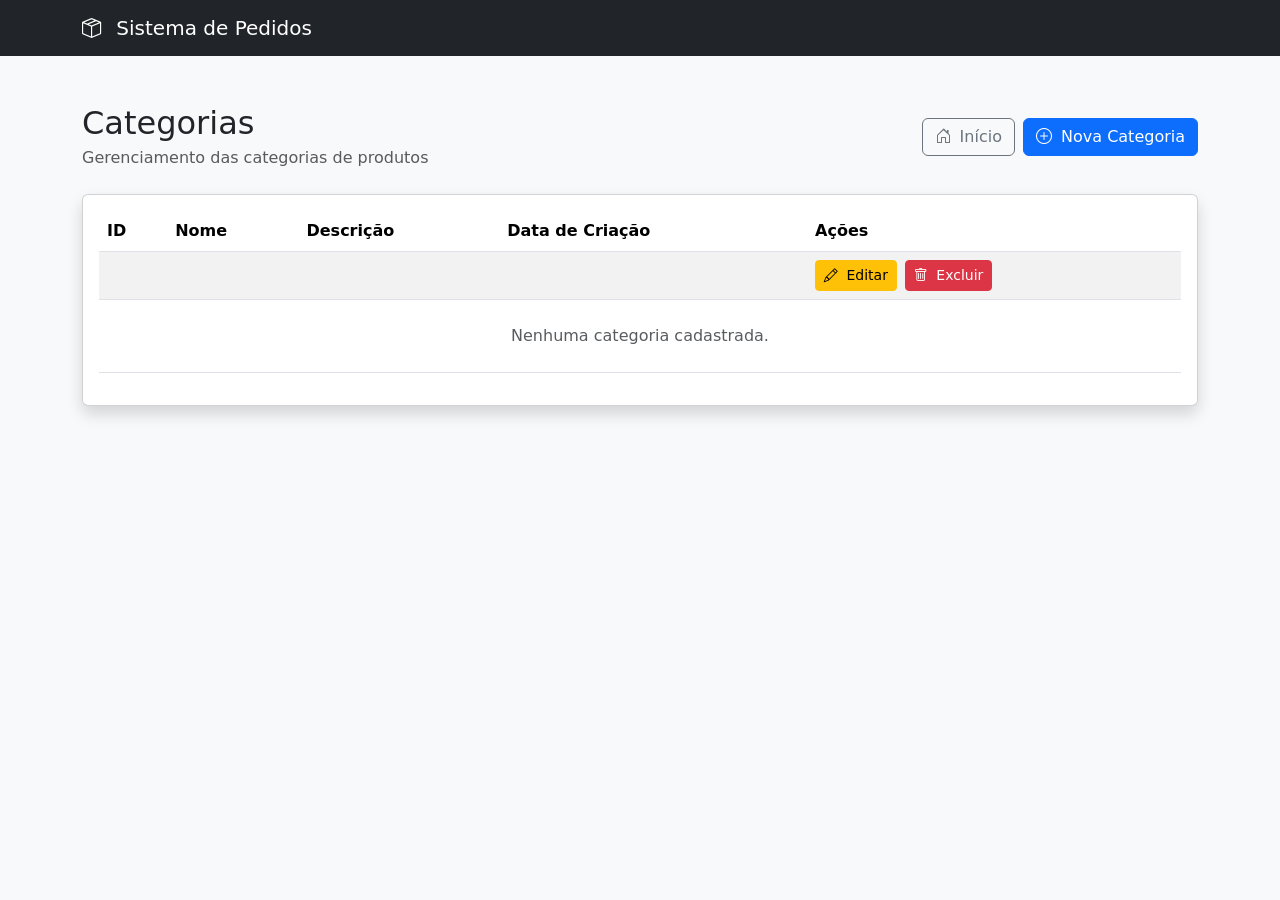
==== src/main/resources/templates/Categorias/lista.html @ 23402bbd "Implementação de categorias" ====
<!DOCTYPE html>
<html lang="pt-BR"
      xmlns:th="http://www.thymeleaf.org">

<head>

    <meta charset="UTF-8">

    <meta name="viewport"
          content="width=device-width, initial-scale=1">

    <title>Categorias</title>


    <!-- Bootstrap -->

    <link
            href="https://cdn.jsdelivr.net/npm/bootstrap@5.3.8/dist/css/bootstrap.min.css"
            rel="stylesheet">


    <!-- Bootstrap Icons -->

    <link
            rel="stylesheet"
            href="https://cdn.jsdelivr.net/npm/bootstrap-icons@1.13.1/font/bootstrap-icons.min.css">


    <!-- CSS -->

    <link
            rel="stylesheet"
            th:href="@{/css/style.css}">

</head>


<body class="bg-light">


<!-- NAVBAR -->

<nav class="navbar navbar-dark bg-dark">

    <div class="container">

        <a
                class="navbar-brand"
                th:href="@{/}">

            <i class="bi bi-box-seam me-2"></i>

            Sistema de Pedidos

        </a>

    </div>

</nav>


<!-- CONTEÚDO -->

<div class="container mt-5 mb-5">


    <!-- CABEÇALHO -->

    <div class="d-flex flex-wrap justify-content-between align-items-center gap-3 mb-4">

        <div>

            <h2 class="mb-1">
                Categorias
            </h2>

            <p class="text-muted mb-0">
                Gerenciamento das categorias de produtos
            </p>

        </div>


        <div class="d-flex flex-wrap gap-2">

            <a
                    th:href="@{/}"
                    class="btn btn-outline-secondary">

                <i class="bi bi-house-door me-1"></i>

                Início

            </a>


            <a
                    th:href="@{/categorias/novo}"
                    class="btn btn-primary">

                <i class="bi bi-plus-circle me-1"></i>

                Nova Categoria

            </a>

        </div>

    </div>


    <!-- TABELA -->

    <div class="card shadow">

        <div class="card-body">

            <div class="table-responsive">

                <table class="table table-striped table-hover align-middle">

                    <thead>

                    <tr>

                        <th>ID</th>

                        <th>Nome</th>

                        <th>Descrição</th>

                        <th>Data de Criação</th>

                        <th>Ações</th>

                    </tr>

                    </thead>


                    <tbody>


                    <!-- CATEGORIAS -->

                    <tr th:each="categoria : ${categorias}">

                        <td th:text="${categoria.id}">
                        </td>


                        <td th:text="${categoria.nome}">
                        </td>


                        <td th:text="${categoria.descricao}">
                        </td>


                        <td th:text="${categoria.dataCriacao}">
                        </td>


                        <!-- AÇÕES -->

                        <td>

                            <div class="d-flex gap-2">

                                <a
                                        th:href="@{/categorias/editar/{id}(id=${categoria.id})}"
                                        class="btn btn-warning btn-sm">

                                    <i class="bi bi-pencil me-1"></i>

                                    Editar

                                </a>


                                <form
                                        th:action="@{/categorias/excluir/{id}(id=${categoria.id})}"
                                        method="post">

                                    <button
                                            type="submit"
                                            class="btn btn-danger btn-sm"
                                            onclick="return confirm('Deseja realmente excluir esta categoria?')">

                                        <i class="bi bi-trash me-1"></i>

                                        Excluir

                                    </button>

                                </form>

                            </div>

                        </td>

                    </tr>


                    <!-- TABELA VAZIA -->

                    <tr th:if="${#lists.isEmpty(categorias)}">

                        <td
                                colspan="5"
                                class="text-center text-muted py-4">

                            Nenhuma categoria cadastrada.

                        </td>

                    </tr>


                    </tbody>

                </table>

            </div>

        </div>

    </div>

</div>


</body>
</html>
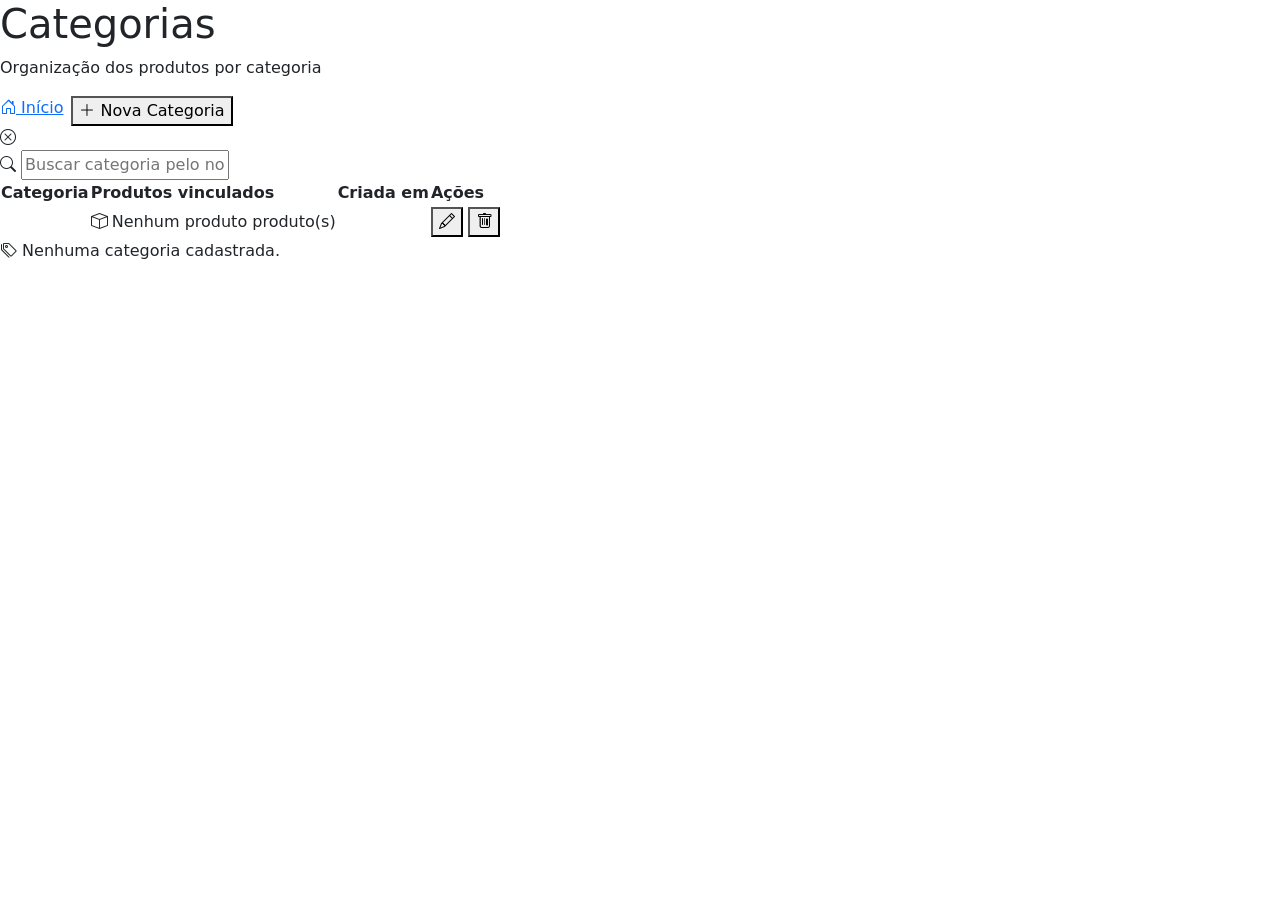
==== commit 798d1414: "Corrigindo erros de categorias" ====
--- a/src/main/resources/templates/Categorias/lista.html
+++ b/src/main/resources/templates/Categorias/lista.html
@@ -9,226 +9,326 @@
     <meta name="viewport"
           content="width=device-width, initial-scale=1">
 
-    <title>Categorias</title>
-
+    <title>Categorias | Sistema de Controle de Pedidos</title>
+
+    <!-- Evita "flash" de tema errado antes do CSS carregar -->
+    <script>
+        (function () {
+            var salvo = localStorage.getItem('spd-theme');
+            document.documentElement.setAttribute('data-theme', salvo === 'dark' ? 'dark' : 'light');
+        })();
+    </script>
 
     <!-- Bootstrap -->
-
     <link
             href="https://cdn.jsdelivr.net/npm/bootstrap@5.3.8/dist/css/bootstrap.min.css"
             rel="stylesheet">
 
-
     <!-- Bootstrap Icons -->
-
     <link
             rel="stylesheet"
             href="https://cdn.jsdelivr.net/npm/bootstrap-icons@1.13.1/font/bootstrap-icons.min.css">
 
-
-    <!-- CSS -->
-
+    <!-- Google Fonts -->
+    <link rel="preconnect" href="https://fonts.googleapis.com">
+    <link rel="preconnect" href="https://fonts.gstatic.com" crossorigin>
+    <link href="https://fonts.googleapis.com/css2?family=Space+Grotesk:wght@500;600;700&family=Inter:wght@400;500;600&family=IBM+Plex+Mono:wght@500&display=swap" rel="stylesheet">
+
+    <!-- CSS do projeto -->
     <link
             rel="stylesheet"
             th:href="@{/css/style.css}">
 
 </head>
 
-
-<body class="bg-light">
-
-
-<!-- NAVBAR -->
-
-<nav class="navbar navbar-dark bg-dark">
-
-    <div class="container">
-
-        <a
-                class="navbar-brand"
-                th:href="@{/}">
-
-            <i class="bi bi-box-seam me-2"></i>
-
-            Sistema de Pedidos
-
-        </a>
+<body>
+
+<div class="app-shell">
+
+    <!-- SIDEBAR -->
+    <div th:replace="~{fragments/layout :: sidebar('categorias')}"></div>
+
+    <!-- CONTEÚDO PRINCIPAL -->
+    <div class="main-content">
+
+        <!-- TOPBAR -->
+        <div th:replace="~{fragments/layout :: topbar('Categorias')}"></div>
+
+        <main class="dashboard">
+
+            <div class="list-header">
+
+                <div>
+                    <h1>Categorias</h1>
+                    <p>Organização dos produtos por categoria</p>
+                </div>
+
+                <div class="d-flex flex-wrap gap-2">
+
+                    <a th:href="@{/}" class="btn-app-outline">
+                        <i class="bi bi-house-door"></i>
+                        Início
+                    </a>
+
+                    <button
+                            type="button"
+                            class="btn-app-primary"
+                            onclick="abrirModalNovaCategoria()">
+
+                        <i class="bi bi-plus-lg"></i>
+                        Nova Categoria
+
+                    </button>
+
+                </div>
+
+            </div>
+
+            <!-- MENSAGEM DE ERRO (ex: exclusão bloqueada por produtos vinculados) -->
+            <div th:if="${erro != null}" class="alert-inline alert-inline-danger">
+                <i class="bi bi-x-circle"></i>
+                <span th:text="${erro}"></span>
+            </div>
+
+            <!-- BUSCA -->
+            <div class="list-toolbar">
+
+                <div class="list-search">
+                    <i class="bi bi-search"></i>
+                    <input
+                            type="text"
+                            id="filtroNome"
+                            placeholder="Buscar categoria pelo nome..."
+                            onkeyup="filtrarCategorias()">
+                </div>
+
+            </div>
+
+            <!-- TABELA -->
+            <div class="app-table-card">
+
+                <div class="table-responsive">
+
+                    <table class="app-table" id="tabelaCategorias">
+
+                        <thead>
+                        <tr>
+                            <th>Categoria</th>
+                            <th>Produtos vinculados</th>
+                            <th>Criada em</th>
+                            <th>Ações</th>
+                        </tr>
+                        </thead>
+
+                        <tbody>
+
+                        <tr th:each="categoria : ${categorias}"
+                            class="linha-categoria"
+                            th:attr="data-nome=${#strings.toLowerCase(categoria.nome)}">
+
+                            <!-- NOME + DESCRIÇÃO -->
+                            <td>
+                                <span class="product-name" th:text="${categoria.nome}"></span>
+                                <span
+                                        class="product-desc"
+                                        th:if="${categoria.descricao != null and !categoria.descricao.isEmpty()}"
+                                        th:text="${categoria.descricao}"></span>
+                            </td>
+
+                            <!-- PRODUTOS VINCULADOS -->
+                            <td>
+                                <span th:if="${contagemProdutos.get(categoria.id) == 0}" class="category-badge">
+                                    <i class="bi bi-box"></i>
+                                    Nenhum produto
+                                </span>
+                                <span th:if="${contagemProdutos.get(categoria.id) > 0}" class="pill pill-success">
+                                    <span th:text="${contagemProdutos.get(categoria.id)}"></span>
+                                    produto(s)
+                                </span>
+                            </td>
+
+                            <!-- DATA DE CRIAÇÃO -->
+                            <td>
+                                <span class="price-value"
+                                      th:text="${#temporals.format(categoria.dataCriacao, 'dd/MM/yyyy')}"></span>
+                            </td>
+
+                            <!-- AÇÕES -->
+                            <td>
+
+                                <div class="row-actions">
+
+                                    <button
+                                            type="button"
+                                            class="btn-icon-action edit"
+                                            title="Editar categoria"
+                                            th:data-id="${categoria.id}"
+                                            th:data-nome="${categoria.nome}"
+                                            th:data-descricao="${categoria.descricao}"
+                                            onclick="abrirModalEditarCategoria(this)">
+
+                                        <i class="bi bi-pencil"></i>
+
+                                    </button>
+
+                                    <form
+                                            th:action="@{/categorias/excluir/{id}(id=${categoria.id})}"
+                                            method="post"
+                                            style="display:inline;">
+
+                                        <button
+                                                type="submit"
+                                                class="btn-icon-action delete"
+                                                title="Excluir categoria"
+                                                th:disabled="${contagemProdutos.get(categoria.id) > 0}"
+                                                th:attr="title=${contagemProdutos.get(categoria.id) > 0
+                                                    ? 'Não é possível excluir: há produtos vinculados a esta categoria'
+                                                    : 'Excluir categoria'}"
+                                                onclick="return confirm('Deseja realmente excluir esta categoria?')">
+
+                                            <i class="bi bi-trash"></i>
+
+                                        </button>
+
+                                    </form>
+
+                                </div>
+
+                            </td>
+
+                        </tr>
+
+                        <!-- CASO NÃO EXISTAM CATEGORIAS -->
+                        <tr th:if="${#lists.isEmpty(categorias)}">
+                            <td colspan="4">
+                                <div class="app-empty-state">
+                                    <i class="bi bi-tags"></i>
+                                    Nenhuma categoria cadastrada.
+                                </div>
+                            </td>
+                        </tr>
+
+                        </tbody>
+
+                    </table>
+
+                    <!-- MENSAGEM QUANDO A BUSCA NÃO ENCONTRA NADA -->
+                    <div id="semResultadoFiltro" class="app-empty-state" style="display:none;">
+                        <i class="bi bi-search"></i>
+                        Nenhuma categoria encontrada para essa busca.
+                    </div>
+
+                </div>
+
+            </div>
+
+        </main>
 
     </div>
 
-</nav>
-
-
-<!-- CONTEÚDO -->
-
-<div class="container mt-5 mb-5">
-
-
-    <!-- CABEÇALHO -->
-
-    <div class="d-flex flex-wrap justify-content-between align-items-center gap-3 mb-4">
-
-        <div>
-
-            <h2 class="mb-1">
-                Categorias
-            </h2>
-
-            <p class="text-muted mb-0">
-                Gerenciamento das categorias de produtos
-            </p>
+</div>
+
+
+<!-- ==============================================================
+     MODAL DE CADASTRO / EDIÇÃO DE CATEGORIA
+     ============================================================== -->
+
+<div class="modal fade" id="categoriaModal" tabindex="-1" aria-labelledby="categoriaModalLabel" aria-hidden="true">
+    <div class="modal-dialog modal-dialog-centered">
+        <div class="modal-content app-modal">
+
+            <form
+                    id="categoriaForm"
+                    th:action="@{/categorias/salvar}"
+                    method="post">
+
+                <div class="modal-header">
+                    <h5 class="modal-title" id="categoriaModalLabel">Cadastrar Categoria</h5>
+                    <button type="button" class="btn-close" data-bs-dismiss="modal" aria-label="Fechar"></button>
+                </div>
+
+                <div class="modal-body">
+
+                    <input type="hidden" id="categoriaId" name="id">
+
+                    <div class="mb-3">
+                        <label class="form-label">Nome</label>
+                        <input type="text" class="form-control" id="categoriaNome" name="nome" maxlength="100" required>
+                    </div>
+
+                    <div class="mb-1">
+                        <label class="form-label">Descrição</label>
+                        <textarea class="form-control" id="categoriaDescricao" name="descricao" rows="3"></textarea>
+                    </div>
+
+                </div>
+
+                <div class="modal-footer">
+                    <button type="button" class="btn-app-outline" data-bs-dismiss="modal">Cancelar</button>
+                    <button type="submit" class="btn-app-primary">
+                        <i class="bi bi-check-lg"></i>
+                        Salvar
+                    </button>
+                </div>
+
+            </form>
 
         </div>
-
-
-        <div class="d-flex flex-wrap gap-2">
-
-            <a
-                    th:href="@{/}"
-                    class="btn btn-outline-secondary">
-
-                <i class="bi bi-house-door me-1"></i>
-
-                Início
-
-            </a>
-
-
-            <a
-                    th:href="@{/categorias/novo}"
-                    class="btn btn-primary">
-
-                <i class="bi bi-plus-circle me-1"></i>
-
-                Nova Categoria
-
-            </a>
-
-        </div>
-
     </div>
-
-
-    <!-- TABELA -->
-
-    <div class="card shadow">
-
-        <div class="card-body">
-
-            <div class="table-responsive">
-
-                <table class="table table-striped table-hover align-middle">
-
-                    <thead>
-
-                    <tr>
-
-                        <th>ID</th>
-
-                        <th>Nome</th>
-
-                        <th>Descrição</th>
-
-                        <th>Data de Criação</th>
-
-                        <th>Ações</th>
-
-                    </tr>
-
-                    </thead>
-
-
-                    <tbody>
-
-
-                    <!-- CATEGORIAS -->
-
-                    <tr th:each="categoria : ${categorias}">
-
-                        <td th:text="${categoria.id}">
-                        </td>
-
-
-                        <td th:text="${categoria.nome}">
-                        </td>
-
-
-                        <td th:text="${categoria.descricao}">
-                        </td>
-
-
-                        <td th:text="${categoria.dataCriacao}">
-                        </td>
-
-
-                        <!-- AÇÕES -->
-
-                        <td>
-
-                            <div class="d-flex gap-2">
-
-                                <a
-                                        th:href="@{/categorias/editar/{id}(id=${categoria.id})}"
-                                        class="btn btn-warning btn-sm">
-
-                                    <i class="bi bi-pencil me-1"></i>
-
-                                    Editar
-
-                                </a>
-
-
-                                <form
-                                        th:action="@{/categorias/excluir/{id}(id=${categoria.id})}"
-                                        method="post">
-
-                                    <button
-                                            type="submit"
-                                            class="btn btn-danger btn-sm"
-                                            onclick="return confirm('Deseja realmente excluir esta categoria?')">
-
-                                        <i class="bi bi-trash me-1"></i>
-
-                                        Excluir
-
-                                    </button>
-
-                                </form>
-
-                            </div>
-
-                        </td>
-
-                    </tr>
-
-
-                    <!-- TABELA VAZIA -->
-
-                    <tr th:if="${#lists.isEmpty(categorias)}">
-
-                        <td
-                                colspan="5"
-                                class="text-center text-muted py-4">
-
-                            Nenhuma categoria cadastrada.
-
-                        </td>
-
-                    </tr>
-
-
-                    </tbody>
-
-                </table>
-
-            </div>
-
-        </div>
-
-    </div>
-
 </div>
 
 
+<!-- Bootstrap JS -->
+<script src="https://cdn.jsdelivr.net/npm/bootstrap@5.3.8/dist/js/bootstrap.bundle.min.js"></script>
+
+<!-- Toggle de tema -->
+<script th:src="@{/js/theme.js}"></script>
+
+<script>
+    const categoriaModalEl = document.getElementById('categoriaModal');
+    const categoriaModal = new bootstrap.Modal(categoriaModalEl);
+
+    function limparFormularioCategoria() {
+        document.getElementById('categoriaForm').reset();
+        document.getElementById('categoriaId').value = '';
+    }
+
+    function abrirModalNovaCategoria() {
+        limparFormularioCategoria();
+        document.getElementById('categoriaModalLabel').textContent = 'Cadastrar Categoria';
+        categoriaModal.show();
+    }
+
+    function abrirModalEditarCategoria(botao) {
+        const dados = botao.dataset;
+
+        document.getElementById('categoriaId').value = dados.id;
+        document.getElementById('categoriaNome').value = dados.nome || '';
+        document.getElementById('categoriaDescricao').value = dados.descricao || '';
+
+        document.getElementById('categoriaModalLabel').textContent = 'Editar Categoria';
+        categoriaModal.show();
+    }
+
+    // Busca por nome (client-side, sem ida ao servidor)
+    function filtrarCategorias() {
+        const termo = document.getElementById('filtroNome').value.trim().toLowerCase();
+        const linhas = document.querySelectorAll('#tabelaCategorias .linha-categoria');
+
+        let visiveis = 0;
+
+        linhas.forEach(function (linha) {
+            const mostrar = linha.dataset.nome.includes(termo);
+            linha.style.display = mostrar ? '' : 'none';
+
+            if (mostrar) {
+                visiveis++;
+            }
+        });
+
+        document.getElementById('semResultadoFiltro').style.display = (visiveis === 0 && linhas.length > 0) ? 'block' : 'none';
+    }
+</script>
+
 </body>
-</html>+</html>
